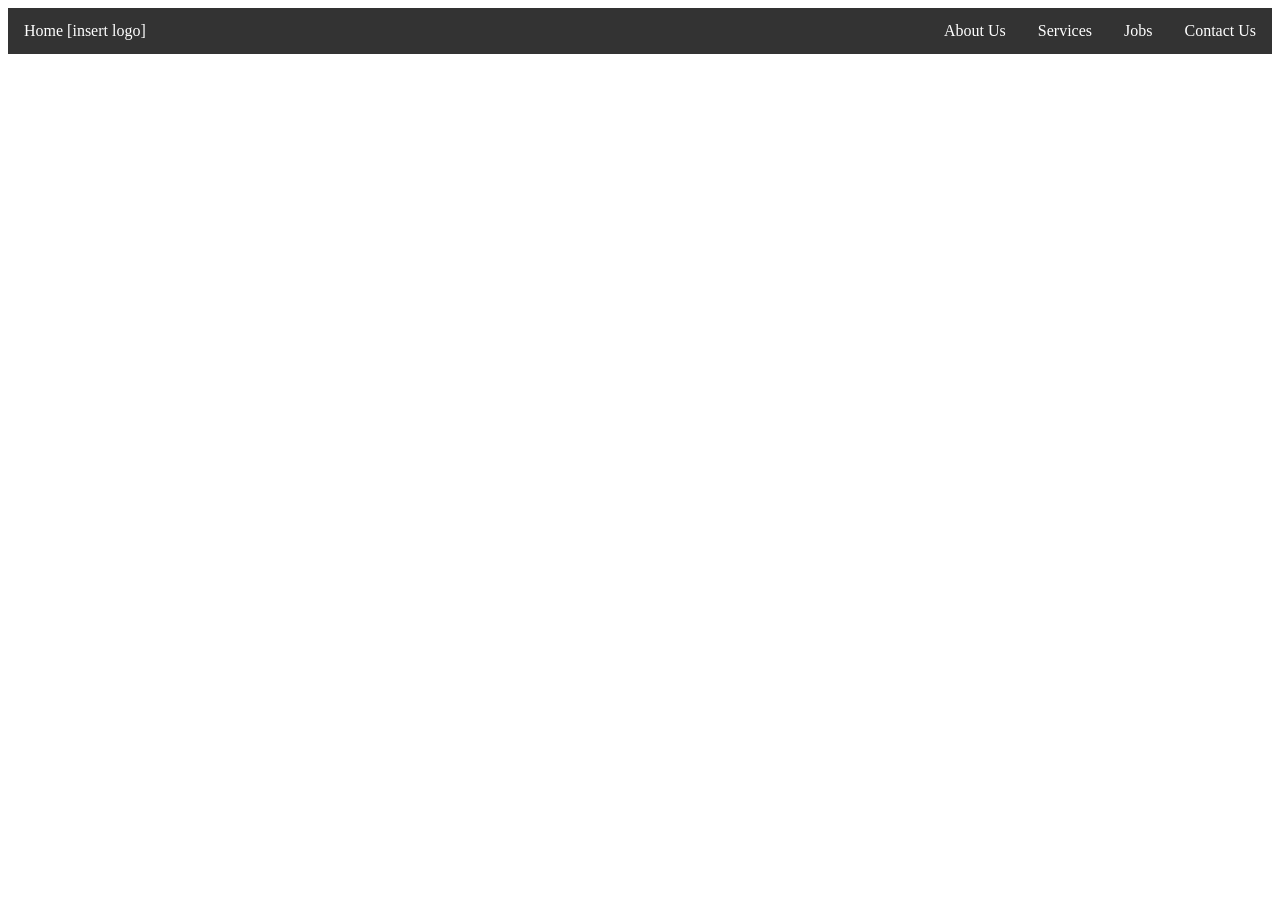
==== index.html @ 9eaa4a9c "implemented basic nav bar to home page" ====
<!DOCTYPE html>
<html>
    <head>
        <meta charset="utf-8">
        <meta http-equiv="X-UA-Compatible" content="IE=edge">
        <title>Home</title>
        <meta name="description" content="">
        <meta name="viewport" content="width=device-width, initial-scale=1">
        <link rel="stylesheet" href="css/navbar.css">
    </head>
    <body>
        <div id="page-container">
            <ul>
                <div class="logo"><li><a href="index.html">Home [insert logo]</a></li></div>
                <li><a href="about.html">About Us</a></li>
                <li><a href="services.html">Services</a></li>
                <li><a href="jobs.html">Jobs</a></li>
                <li><a href="contacts.html">Contact Us</a></li>
            </ul>
        </div>
    </body>
</html>
---- css/navbar.css ----
ul {
    display: flex;
    justify-content: flex-end;
    list-style-type: none;
    margin: 0;
    padding: 0;
    overflow: hidden;
    background-color: #333333;
}

.logo {
    justify-content: flex-start;
    margin-right: auto;
}

ul li a {
    display: block;
    color: white;
    text-align: center;
    padding: 14px 16px;
    text-decoration: none;
}

ul li a:hover {
    background-color: #111111;
}
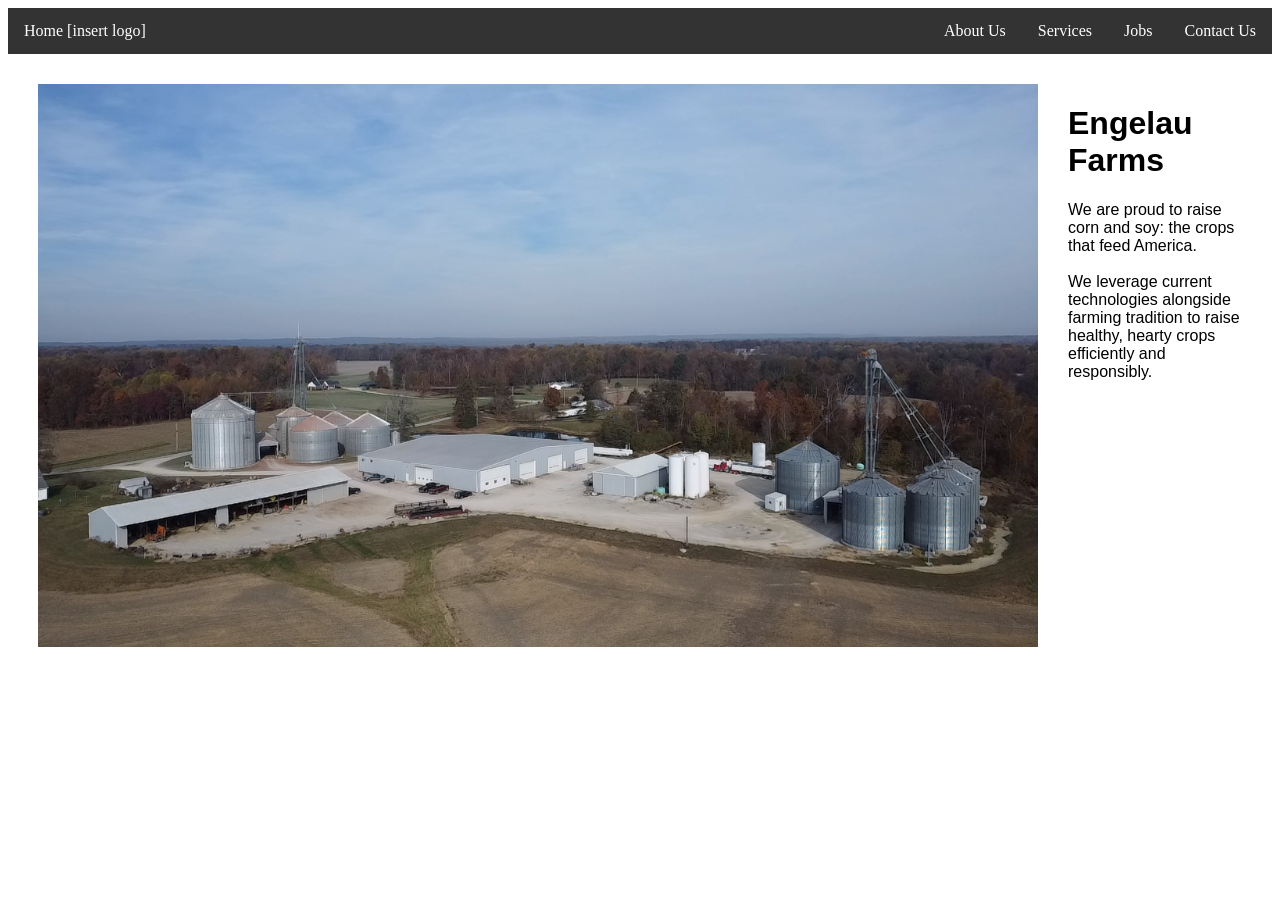
==== commit 5f8d6b05: "added home page content and css" ====
--- a/index.html
+++ b/index.html
@@ -6,7 +6,7 @@
         <title>Home</title>
         <meta name="description" content="">
         <meta name="viewport" content="width=device-width, initial-scale=1">
-        <link rel="stylesheet" href="css/navbar.css">
+        <link rel="stylesheet" href="css/master.css">
     </head>
     <body>
         <div id="page-container">
@@ -18,5 +18,12 @@
                 <li><a href="contacts.html">Contact Us</a></li>
             </ul>
         </div>
+        <div>
+            <img id="image"src="images/aerial_shop.PNG" alt="Aerial Shop">
+        </div>
+        <div id="text">
+            <h1>Engelau Farms</h1>
+            <p>We are proud to raise corn and soy: the crops that feed America. </br></br> We leverage current technologies alongside farming tradition to raise healthy, hearty crops efficiently and responsibly. </p>
+        </div>
     </body>
 </html>
--- a/css/master.css
+++ b/css/master.css
@@ -0,0 +1,41 @@
+#image {
+    display: flex;
+    width: 1000px;
+    height: auto;
+    float: left;
+    padding: 30px;
+    object-fit: cover;
+    align-items: center;
+}
+
+#text {
+    font-family: roboto, sans-serif;
+    padding: 30px;
+}
+
+ul {
+    display: flex;
+    justify-content: flex-end;
+    list-style-type: none;
+    margin: 0;
+    padding: 0;
+    overflow: hidden;
+    background-color: #333333;
+}
+
+.logo {
+    justify-content: flex-start;
+    margin-right: auto;
+}
+
+ul li a {
+    display: block;
+    color: white;
+    text-align: center;
+    padding: 14px 16px;
+    text-decoration: none;
+}
+
+ul li a:hover {
+    background-color: #111111;
+}
